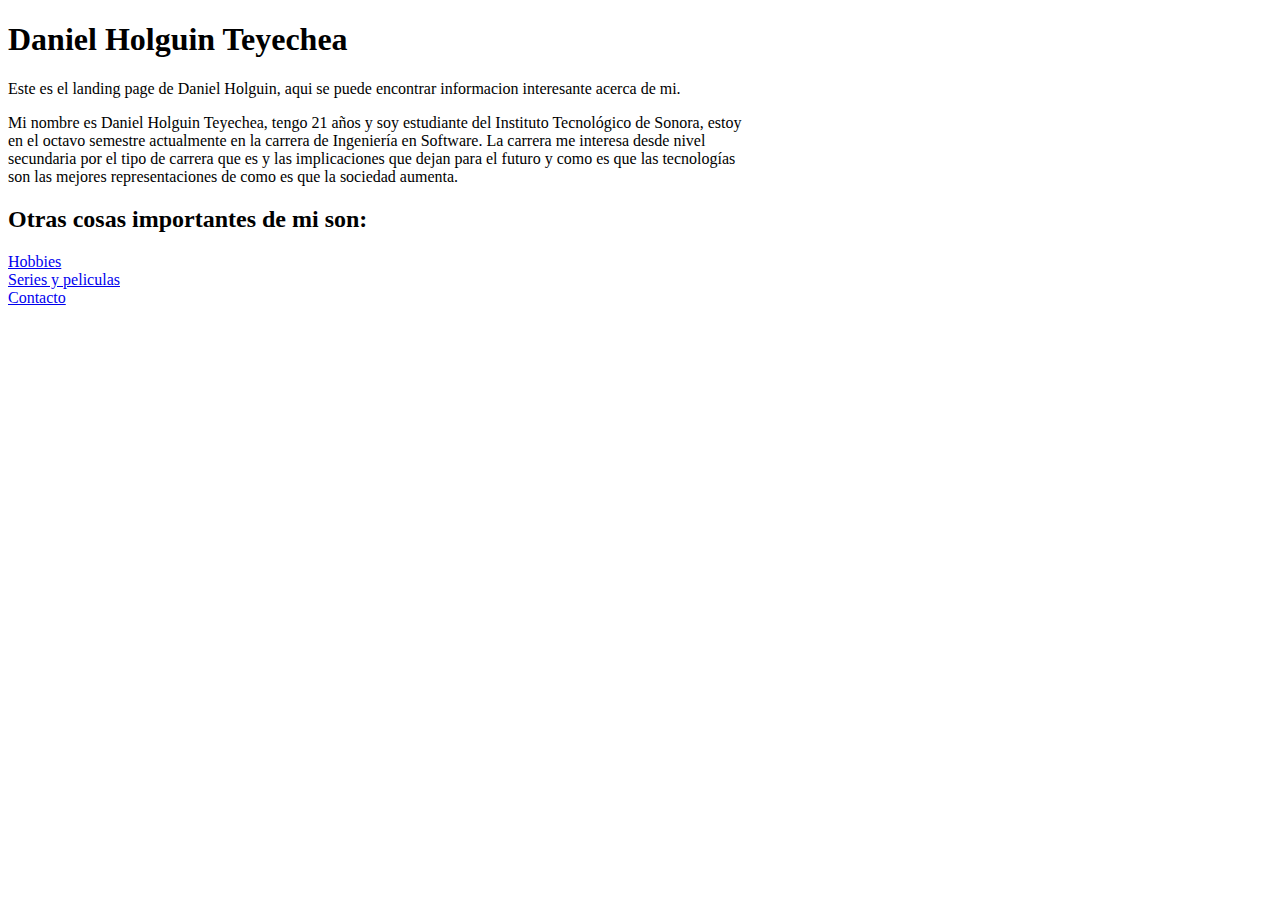
==== index.html @ dccf6878 "Se crea index y paginas de interes." ====
<!DOCTYPE html>

<html>

<head>
<title>Landing page</title>
</head>

<body>
	<h1>Daniel Holguin Teyechea</h1>
	<p>Este es el landing page de Daniel Holguin, aqui se puede encontrar informacion interesante acerca de mi. <br></p>
	<p>
		Mi nombre es Daniel Holguin Teyechea, tengo 21 años y soy estudiante del Instituto Tecnológico de Sonora, estoy <br>
		en el octavo semestre actualmente en la carrera de Ingeniería en Software. La carrera me interesa desde nivel <br>
		secundaria por el tipo de carrera que es y las implicaciones que dejan para el futuro y como es que las tecnologías <br>
		son las mejores representaciones de como es que la sociedad aumenta. <br> 
	</p>

	<h2>Otras cosas importantes de mi son:</h2>
	<a href="hobbies.html">Hobbies <br></a>
	<a href="seriesPeliculas.html">Series y peliculas <br></a>
	<a href="contacto.html">Contacto <br></a>
</body>

</html>
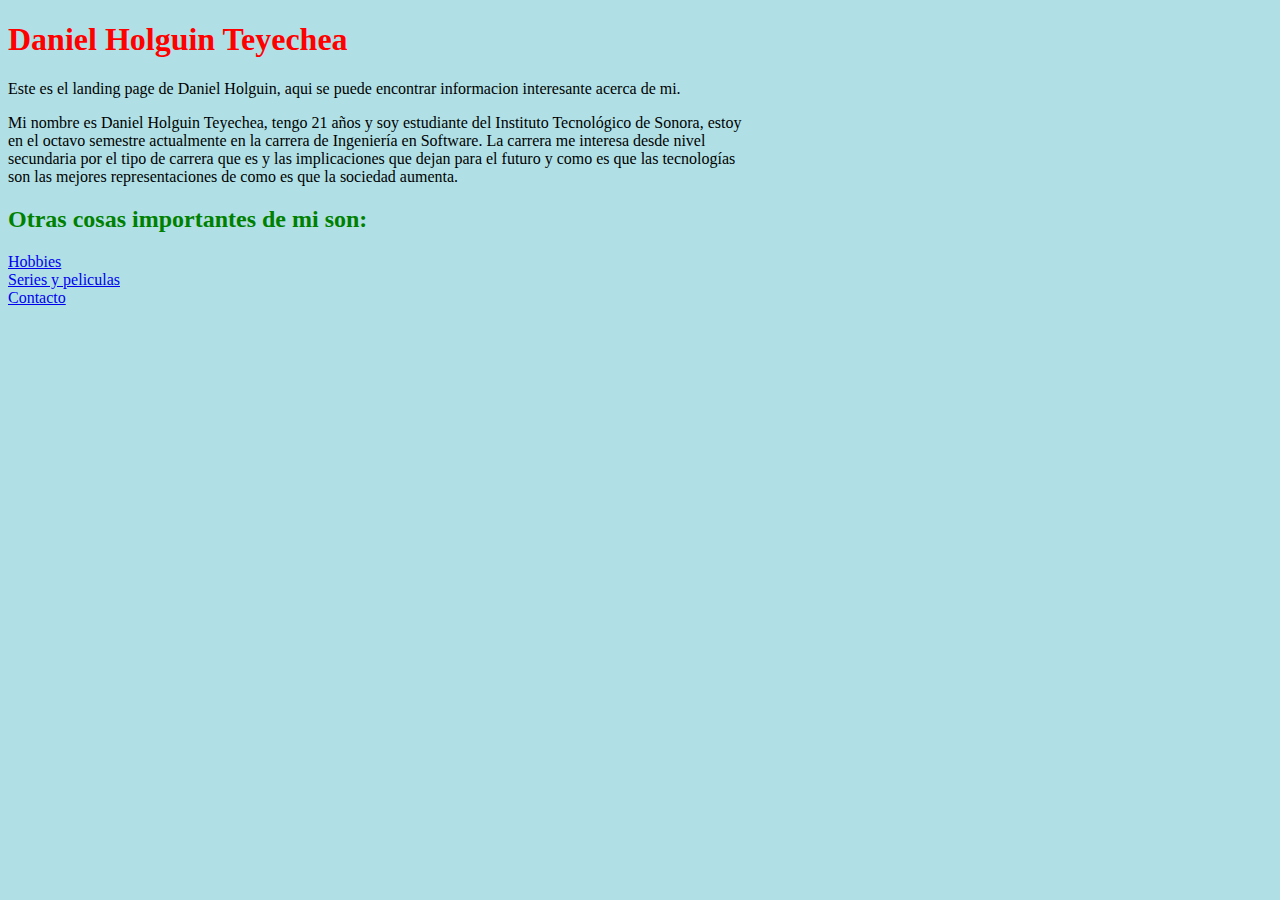
==== commit 702271cb: "Estilos" ====
--- a/index.html
+++ b/index.html
@@ -4,6 +4,7 @@
 
 <head>
 <title>Landing page</title>
+<link rel="stylesheet" href="styles.css">
 </head>
 
 <body>
--- a/styles.css
+++ b/styles.css
@@ -0,0 +1,9 @@
+body {
+  background-color: powderblue;
+}
+h1 {
+  color: red;
+}
+h2 {
+  color: green;
+}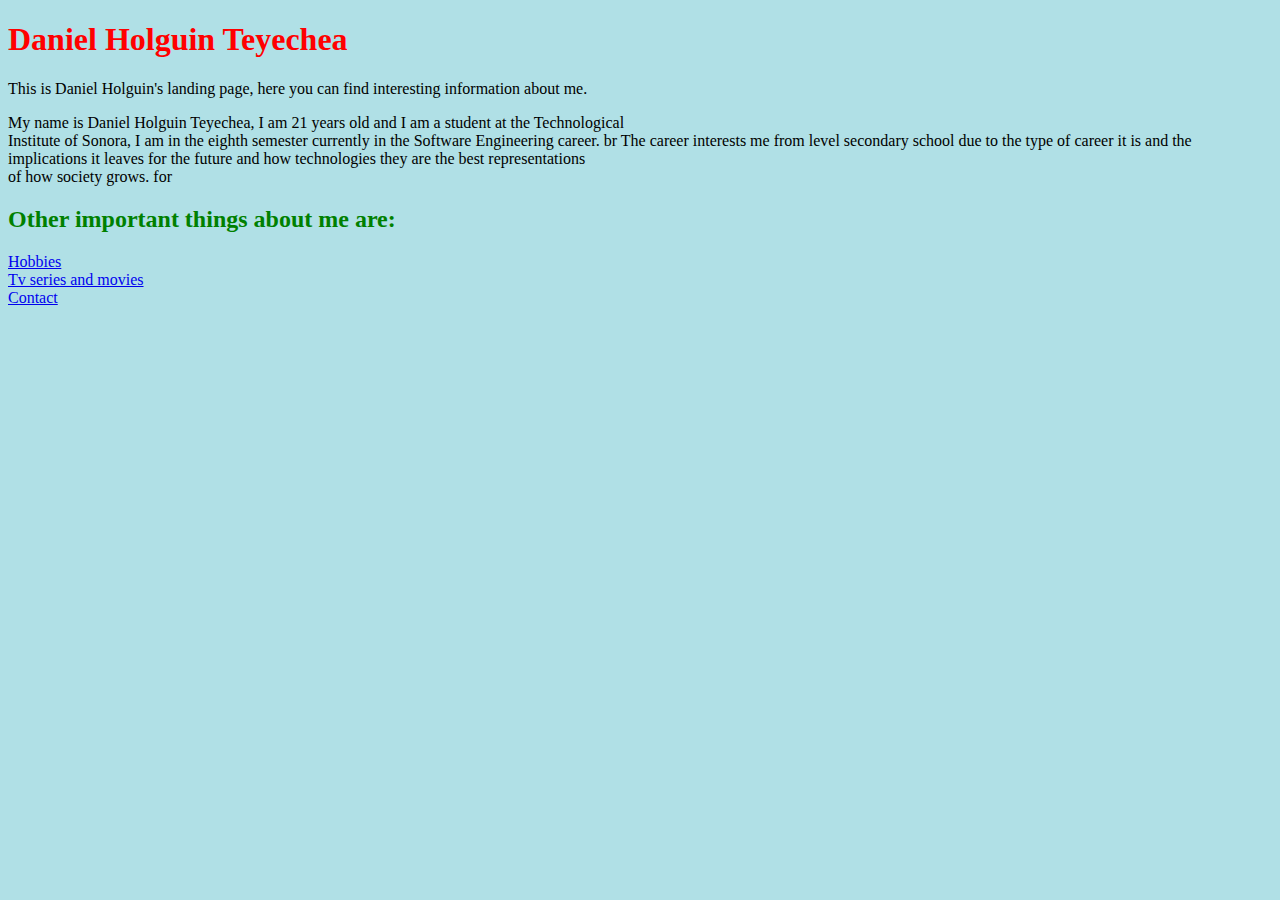
==== commit 2e97000d: "Cambio idioma" ====
--- a/index.html
+++ b/index.html
@@ -9,18 +9,19 @@
 
 <body>
 	<h1>Daniel Holguin Teyechea</h1>
-	<p>Este es el landing page de Daniel Holguin, aqui se puede encontrar informacion interesante acerca de mi. <br></p>
+	<p> This is Daniel Holguin's landing page, here you can find interesting information about me. <br> </p>
 	<p>
-		Mi nombre es Daniel Holguin Teyechea, tengo 21 años y soy estudiante del Instituto Tecnológico de Sonora, estoy <br>
-		en el octavo semestre actualmente en la carrera de Ingeniería en Software. La carrera me interesa desde nivel <br>
-		secundaria por el tipo de carrera que es y las implicaciones que dejan para el futuro y como es que las tecnologías <br>
-		son las mejores representaciones de como es que la sociedad aumenta. <br> 
-	</p>
+		My name is Daniel Holguin Teyechea, I am 21 years old and I am a student at the Technological <br> 
+		Institute of Sonora, I am in the eighth semester currently in the Software Engineering career. br
+		The career interests me from level secondary school due to the type of career it is and the <br> 
+		implications it leaves for the future and how technologies they are the best representations <br> 
+		of how society grows. for
+</p>
 
-	<h2>Otras cosas importantes de mi son:</h2>
+	<h2>Other important things about me are:</h2>
 	<a href="hobbies.html">Hobbies <br></a>
-	<a href="seriesPeliculas.html">Series y peliculas <br></a>
-	<a href="contacto.html">Contacto <br></a>
+	<a href="seriesPeliculas.html">Tv series and movies <br></a>
+	<a href="contacto.html">Contact <br></a>
 </body>
 
 </html>